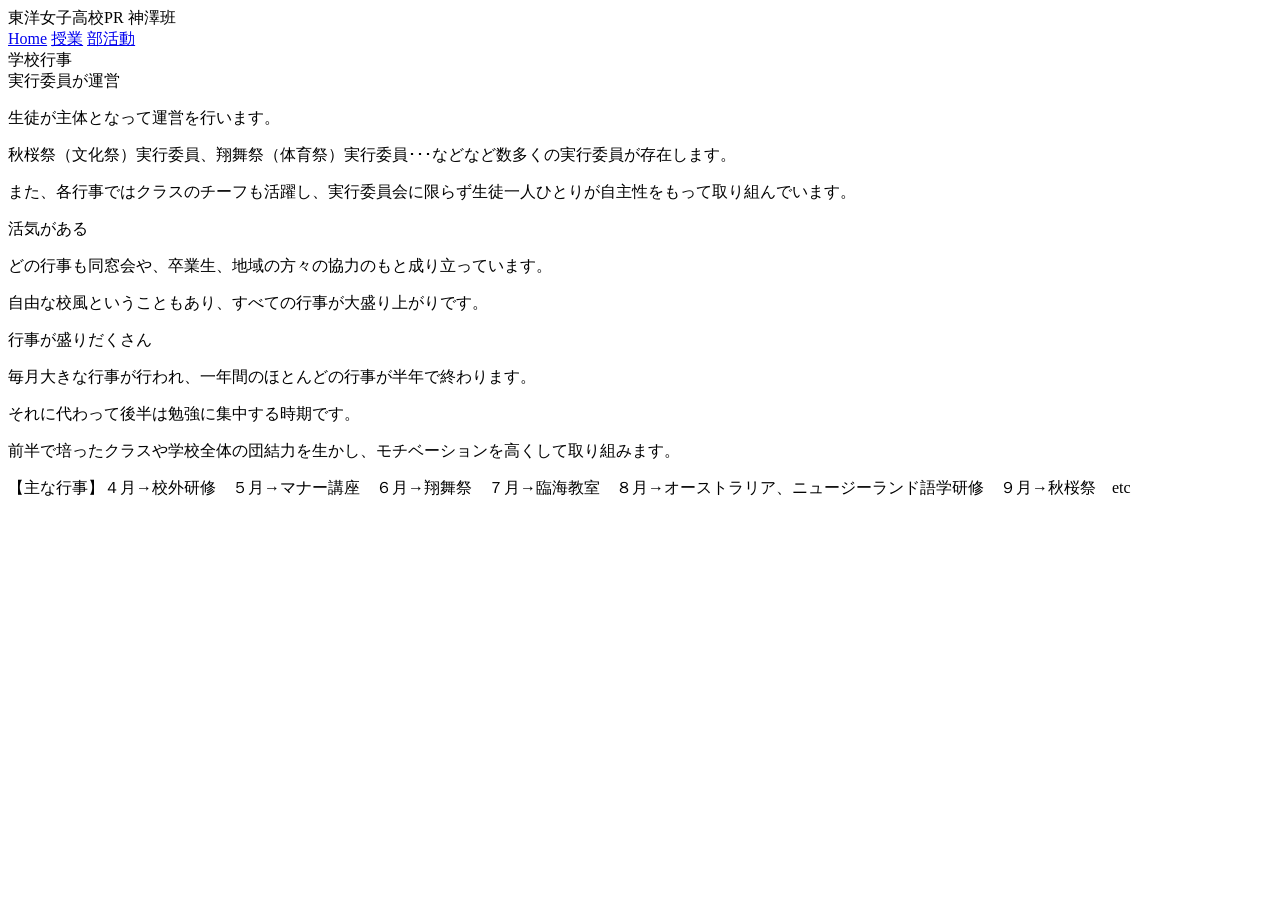
==== page1.html @ 06238ccb "Add files via upload" ====
<!doctype html>
<html>
    <head>
        <meta charset="utf-8">
        <meta name="viewport" content="width=device-width,initial-scale=1,maximum-scale=1,user-scalable=no">
		<link rel="stylesheet" href="css/style.css">
        <title>東洋女子高校PR 神澤班｜学校行事</title>
    </head>
    <body>
        <header>
            <div id="headTitle">東洋女子高校PR&nbsp;神澤班</div>
            <div id="headLink">
                <a href="./index.html">Home</a>
                <a href="./page2.html">授業</a>
                <a href="./page3.html">部活動</a>
            </div>
            <div class="clear"></div>
        </header>
        <div id="main">
            <section>
                <div id="sectionTitle">学校行事</div>
                <div class="itemBlock">
                    <div class="itemTitle">実行委員が運営</div>
                    <div class="itemText">
                        <p>生徒が主体となって運営を行います。</p>
                        <p>秋桜祭（文化祭）実行委員、翔舞祭（体育祭）実行委員･･･などなど数多くの実行委員が存在します。</p>
                        <p>また、各行事ではクラスのチーフも活躍し、実行委員会に限らず生徒一人ひとりが自主性をもって取り組んでいます。</p>
                    </div>
                </div>
                <div class="itemBlock">
                    <div class="itemTitle">活気がある</div>
                    <div class="itemText">
                        <p>どの行事も同窓会や、卒業生、地域の方々の協力のもと成り立っています。</p>
                        <p>自由な校風ということもあり、すべての行事が大盛り上がりです。</p>
                    </div>
                </div>
                <div class="itemBlock">
                    <div class="itemTitle">行事が盛りだくさん</div>
                    <div class="itemText">
                        <p>毎月大きな行事が行われ、一年間のほとんどの行事が半年で終わります。</p>
                        <p>それに代わって後半は勉強に集中する時期です。</p>
                        <p>前半で培ったクラスや学校全体の団結力を生かし、モチベーションを高くして取り組みます。</p>
                        <p>【主な行事】４月→校外研修　５月→マナー講座　６月→翔舞祭　７月→臨海教室　８月→オーストラリア、ニュージーランド語学研修　９月→秋桜祭　etc</p>
                    </div>
                </div>
            </section>
        </div>
    </body>
</html>
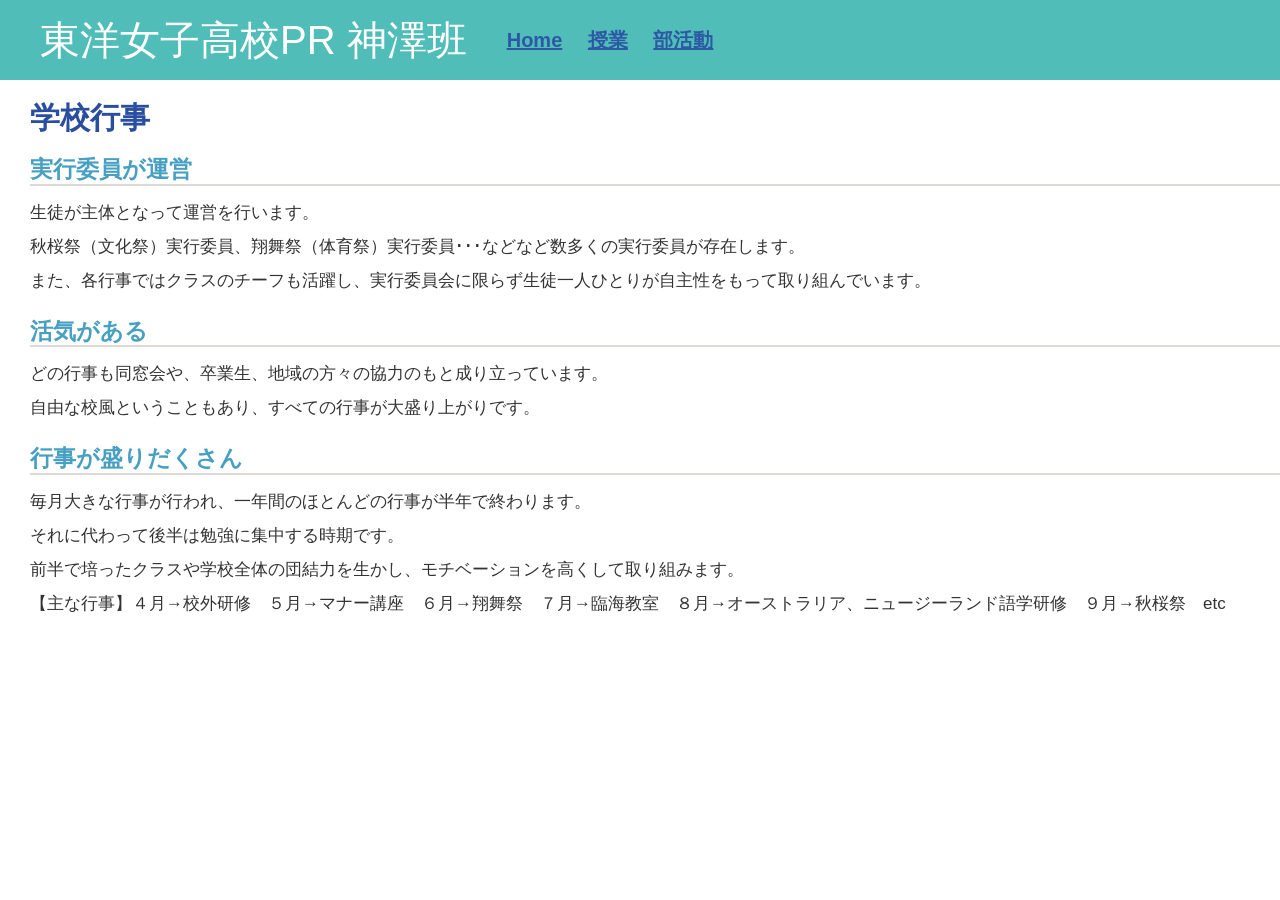
==== commit a5a90681: "Add files via upload" ====
--- a/page1.html
+++ b/page1.html
@@ -3,7 +3,7 @@
     <head>
         <meta charset="utf-8">
         <meta name="viewport" content="width=device-width,initial-scale=1,maximum-scale=1,user-scalable=no">
-		<link rel="stylesheet" href="css/style.css">
+		<link rel="stylesheet" href="style.css">
         <title>東洋女子高校PR 神澤班｜学校行事</title>
     </head>
     <body>
--- a/style.css
+++ b/style.css
@@ -0,0 +1,138 @@
+@charset "utf-8";
+/* CSS Document */
+*
+{
+	margin:0px;
+	padding:0px;
+}
+
+html
+{
+	
+	font-family:Verdana,Roboto,"Droid Sans","メイリオ",Meiryo,"ＭＳ Ｐゴシック","MS PGothic","ヒラギノ角ゴ ProN W3", "Hiragino Kaku Gothic ProN","ヒラギノ角ゴ Pro W3","Hiragino Kaku Gothic Pro",sans-serif;
+	
+	margin:0px;
+	padding:0px;
+	background-color: #FFFFFF;
+	color:#333;
+	font-size:20px;
+	line-height:1em;
+	vertical-align:baseline;
+	text-align:center;
+	overflow:hidden;
+    
+	outline: none;
+}
+
+body
+{
+	position:relative;
+    
+	background-color:#FFFFFF;
+}
+
+div,p,span,img
+{
+	margin:0px;
+	padding:0px;
+}
+
+#main
+{
+	background-color:#FFFFFF;
+    margin-left:30px;
+    width:auto;
+    text-align:center;
+}
+
+header
+{
+    text-align:left;
+    background-color:#50BDB9;
+    vertical-align:middle;
+}
+
+#headTitle
+{
+    display:inline-block;
+    float:left;
+    color:#FFFFFF;
+    font-size: 2em;
+    line-height:2em;
+    margin-left:40px;
+    vertical-align:middle;
+}
+
+#headLink
+{
+    display:inline-block;
+    float:left;
+    margin-left:40px;
+    vertical-align:middle;
+    margin-top:1.4em;
+    font-weight:bold;
+}
+
+#headLink a
+{
+    text-decoration:underline;
+    margin-right:20px;
+    vertical-align:middle;
+    color:#2D59A4;
+}
+
+#headLink a:visited
+{
+    color:#493289;
+}
+
+
+section
+{
+    display:block;
+    width:auto;
+    text-align:left;
+}
+
+#sectionTitle
+{
+    font-size:1.5em;
+    line-height:1.2em;
+    color:#294EA0;
+    margin-top:20px;
+    margin-bottom:20px;
+    font-weight:bold;
+}
+
+.itemBlock
+{
+    margin-bottom:20px;
+}
+
+.itemTitle
+{
+    font-size:1.15em;
+    line-height:1.2em;
+    color:#479FC2;
+    border-bottom:2px solid #DDD9D6;
+    font-weight:bold;
+    margin-bottom:10px;
+}
+
+.itemText
+{
+    font-size:0.85em;
+    line-height:2em;
+}
+
+.bold
+{
+    font-size:1.25em;
+    font-weight:bold;
+    margin-top:30px;
+}
+
+.clear
+{
+    clear:both;
+}
